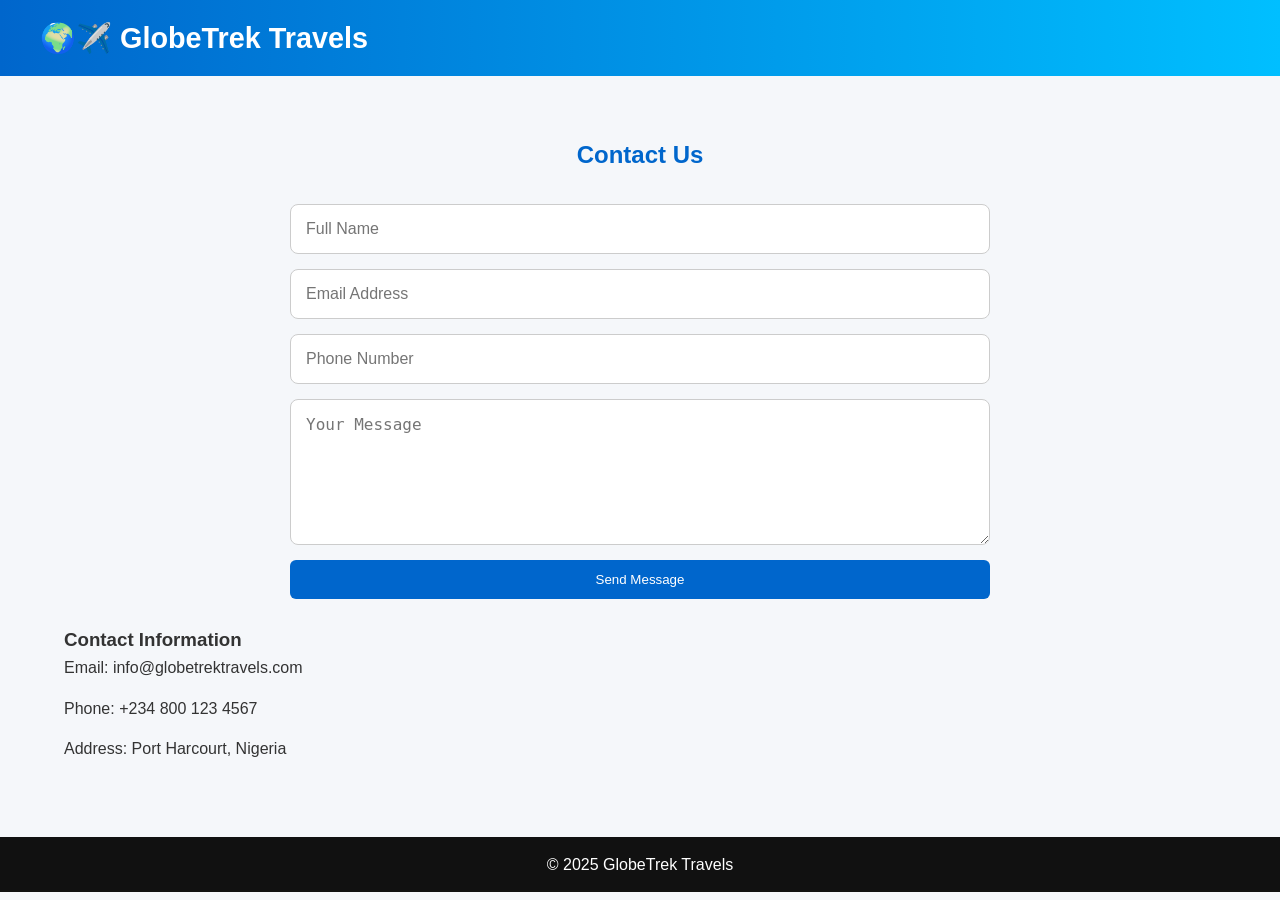
==== contact.html @ 82e4103c "first commit" ====
<!DOCTYPE html>
<html lang="en">
<head>
<meta charset="UTF-8">
<meta name="viewport" content="width=device-width, initial-scale=1.0">
<title>Contact | GlobeTrek Travels</title>
<link rel="stylesheet" href="css/style.css">
</head>
<body>

<header>
<nav>
<div class="logo">🌍✈️ GlobeTrek Travels</div>
</nav>
</header>

<section class="container">

<h1>Contact Us</h1>

<form>

<input type="text" placeholder="Full Name" required>

<input type="email" placeholder="Email Address" required>

<input type="tel" placeholder="Phone Number">

<textarea rows="6" placeholder="Your Message"></textarea>

<button type="submit">Send Message</button>

</form>

<br>

<h3>Contact Information</h3>

<p>Email: info@globetrektravels.com</p>
<p>Phone: +234 800 123 4567</p>
<p>Address: Port Harcourt, Nigeria</p>

</section>

<footer>
<p>© 2025 GlobeTrek Travels</p>
</footer>

</body>
</html>
---- css/style.css ----
/* ==========================================
   GLOBETREK TRAVELS
   Main Stylesheet
   Author: Student Project
========================================== */

/* RESET */

*{
    margin:0;
    padding:0;
    box-sizing:border-box;
}

html{
    scroll-behavior:smooth;
}

body{
    font-family: Arial, Helvetica, sans-serif;
    background:#f5f7fa;
    color:#333;
    line-height:1.6;
}

/* ==========================
   STICKY NAVIGATION
========================== */

header{
    position:sticky;
    top:0;
    z-index:1000;
}

nav{
    background:linear-gradient(
        90deg,
        #0066cc,
        #00bfff
    );

    display:flex;
    justify-content:space-between;
    align-items:center;
    padding:15px 40px;
}

.logo{
    color:white;
    font-size:1.8rem;
    font-weight:bold;
}

nav ul{
    list-style:none;
    display:flex;
}

nav ul li{
    position:relative;
}

nav ul li a{
    color:white;
    text-decoration:none;
    padding:15px 20px;
    display:block;
    transition:0.3s;
}

nav ul li a:hover{
    background:rgba(255,255,255,.2);
    border-radius:5px;
}

/* ==========================
   DROPDOWN MENU
========================== */

.dropdown{
    display:none;
    position:absolute;
    background:#004080;
    min-width:220px;
    top:100%;
    left:0;
    border-radius:0 0 10px 10px;
}

.dropdown li{
    width:100%;
}

nav ul li:hover .dropdown{
    display:block;
}

/* ==========================
   HERO SECTION
========================== */

.hero{
    min-height:90vh;

    background:
    linear-gradient(
        rgba(0,0,0,.5),
        rgba(0,0,0,.5)
    ),
    url("../images/Aeroplane.jpg");

    background-size:cover;
    background-position:center;

    display:flex;
    justify-content:center;
    align-items:center;

    text-align:center;
}

.hero-content{
    color:white;
    max-width:800px;
    padding:20px;
}

.hero-content h1{
    font-size:4rem;
    margin-bottom:20px;
}

.hero-content p{
    font-size:1.2rem;
    margin-bottom:30px;
}

.btn{
    display:inline-block;
    background:#ff9800;
    color:white;
    text-decoration:none;
    padding:15px 30px;
    border-radius:50px;
    transition:.3s;
}

.btn:hover{
    background:#ff7700;
    transform:translateY(-3px);
}

/* ==========================
   CONTAINER
========================== */

.container{
    width:90%;
    max-width:1200px;
    margin:auto;
    padding:60px 0;
}

.container h1{
    text-align:center;
    margin-bottom:30px;
    color:#0066cc;
}

.container h2{
    margin-bottom:15px;
}

.container p{
    margin-bottom:15px;
}

/* ==========================
   CARDS
========================== */

.cards{
    display:grid;

    grid-template-columns:
    repeat(
        auto-fit,
        minmax(280px,1fr)
    );

    gap:25px;
    margin-top:30px;
}

.card{
    background:white;
    border-radius:15px;
    overflow:hidden;

    box-shadow:
    0 5px 15px
    rgba(0,0,0,.1);

    transition:.4s;
}

.card:hover{
    transform:translateY(-10px);

    box-shadow:
    0 10px 25px
    rgba(0,0,0,.2);
}

.card img{
    width:100%;
    height:220px;
    object-fit:cover;
}

.card-body{
    padding:20px;
}

.card-body h3{
    color:#0066cc;
    margin-bottom:10px;
}

.card-body p{
    margin-bottom:15px;
}

/* ==========================
   BUTTONS
========================== */

button{
    background:#0066cc;
    color:white;

    border:none;

    padding:12px 25px;

    border-radius:6px;

    cursor:pointer;

    transition:.3s;
}

button:hover{
    background:#004080;
}

/* ==========================
   CONTACT FORM
========================== */

form{
    max-width:700px;
    margin:auto;

    display:flex;
    flex-direction:column;
    gap:15px;
}

input,
textarea{
    padding:15px;
    border:1px solid #ccc;
    border-radius:8px;
    font-size:1rem;
}

input:focus,
textarea:focus{
    outline:none;
    border-color:#0066cc;
}

/* ==========================
   GALLERY
========================== */

.gallery{
    display:grid;

    grid-template-columns:
    repeat(auto-fit,minmax(250px,1fr));

    gap:20px;
}

.gallery img{
    width:100%;
    height:250px;
    object-fit:cover;
    border-radius:10px;

    transition:.4s;
}

.gallery img:hover{
    transform:scale(1.05);
}

/* ==========================
   TESTIMONIALS
========================== */

.testimonial{
    text-align:center;
    padding:30px;
}

.testimonial p{
    font-style:italic;
    font-size:1.1rem;
}

.testimonial h4{
    margin-top:15px;
    color:#0066cc;
}

/* ==========================
   ABOUT PAGE
========================== */

.about-section{
    background:white;
    padding:40px;
    border-radius:15px;

    box-shadow:
    0 5px 15px
    rgba(0,0,0,.1);
}

/* ==========================
   SERVICES
========================== */

.service-icon{
    font-size:3rem;
    margin-bottom:15px;
}

/* ==========================
   PACKAGE PRICE
========================== */

.price{
    font-size:2rem;
    color:#ff9800;
    font-weight:bold;
    margin:15px 0;
}

/* ==========================
   FOOTER
========================== */

footer{
    position:sticky;
    bottom:0;

    background:#111;

    color:white;

    text-align:center;

    padding:15px;
}

/* ==========================
   RESPONSIVE DESIGN
========================== */

@media(max-width:768px){

    nav{
        flex-direction:column;
        gap:15px;
    }

    nav ul{
        flex-direction:column;
        width:100%;
    }

    .dropdown{
        position:static;
        width:100%;
    }

    .hero-content h1{
        font-size:2.5rem;
    }

    .hero-content p{
        font-size:1rem;
    }
}
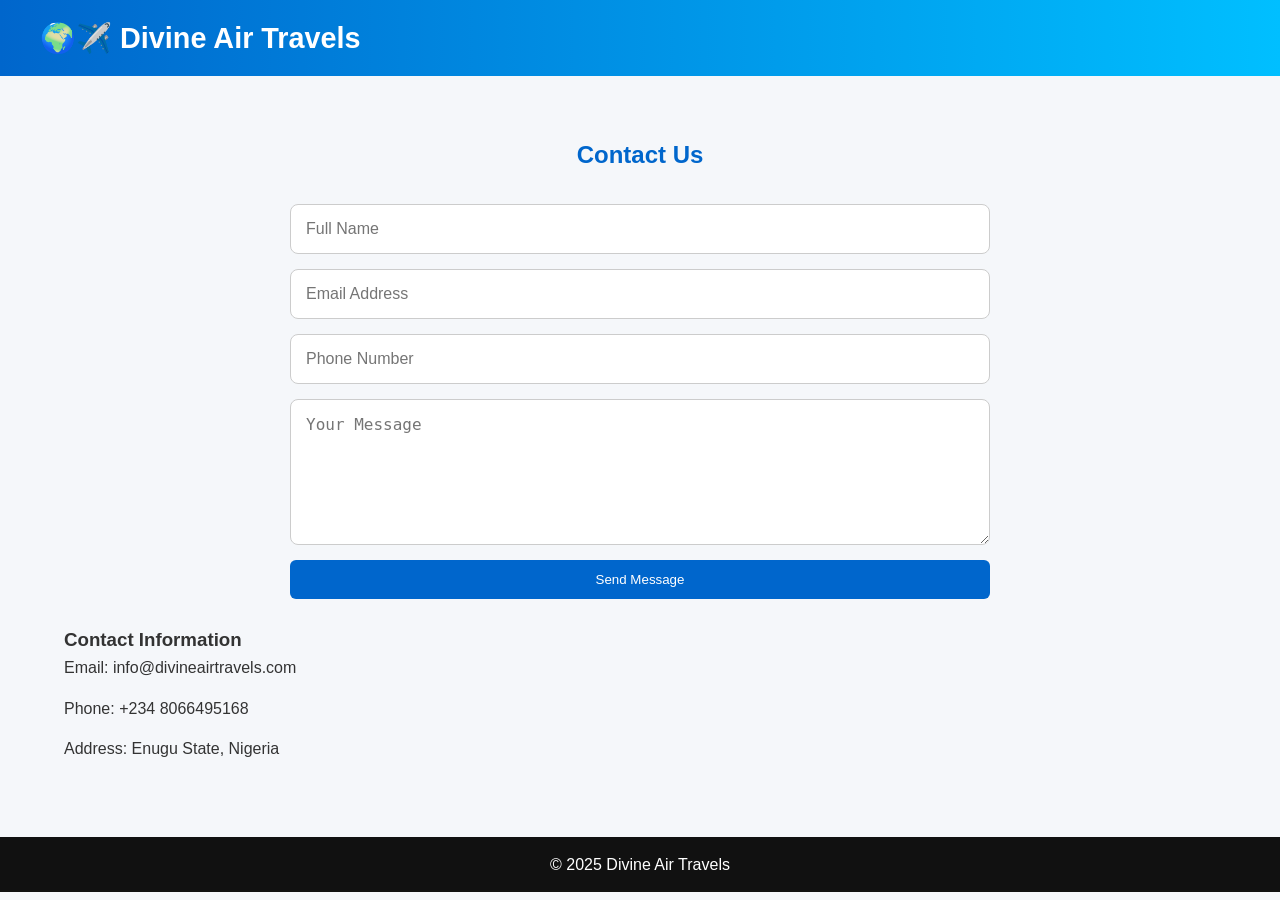
==== commit 7e01b0a8: "Made some changes" ====
--- a/contact.html
+++ b/contact.html
@@ -3,14 +3,14 @@
 <head>
 <meta charset="UTF-8">
 <meta name="viewport" content="width=device-width, initial-scale=1.0">
-<title>Contact | GlobeTrek Travels</title>
+<title>Contact | Divine Air Travels</title>
 <link rel="stylesheet" href="css/style.css">
 </head>
 <body>
 
 <header>
 <nav>
-<div class="logo">🌍✈️ GlobeTrek Travels</div>
+<div class="logo">🌍✈️ Divine Air Travels</div>
 </nav>
 </header>
 
@@ -36,14 +36,14 @@
 
 <h3>Contact Information</h3>
 
-<p>Email: info@globetrektravels.com</p>
-<p>Phone: +234 800 123 4567</p>
-<p>Address: Port Harcourt, Nigeria</p>
+<p>Email: info@divineairtravels.com</p>
+<p>Phone: +234 8066495168</p>
+<p>Address: Enugu State, Nigeria</p>
 
 </section>
 
 <footer>
-<p>© 2025 GlobeTrek Travels</p>
+<p>© 2025 Divine Air Travels</p>
 </footer>
 
 </body>
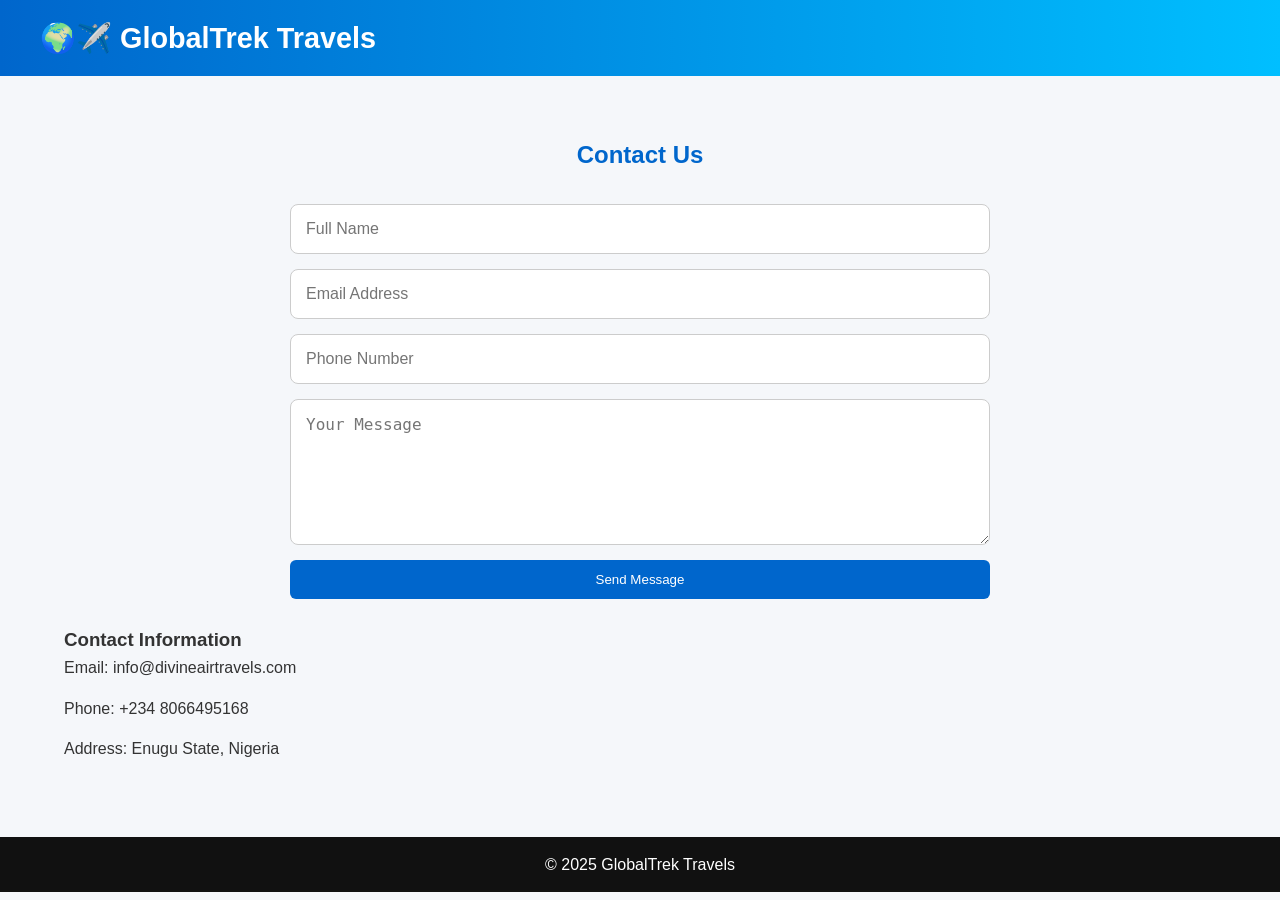
==== commit 98fa22ce: "Reverted back" ====
--- a/contact.html
+++ b/contact.html
@@ -3,14 +3,14 @@
 <head>
 <meta charset="UTF-8">
 <meta name="viewport" content="width=device-width, initial-scale=1.0">
-<title>Contact | Divine Air Travels</title>
+<title>Contact | GlobalTrek Travels</title>
 <link rel="stylesheet" href="css/style.css">
 </head>
 <body>
 
 <header>
 <nav>
-<div class="logo">🌍✈️ Divine Air Travels</div>
+<div class="logo">🌍✈️ GlobalTrek Travels</div>
 </nav>
 </header>
 
@@ -43,7 +43,7 @@
 </section>
 
 <footer>
-<p>© 2025 Divine Air Travels</p>
+<p>© 2025 GlobalTrek Travels</p>
 </footer>
 
 </body>
